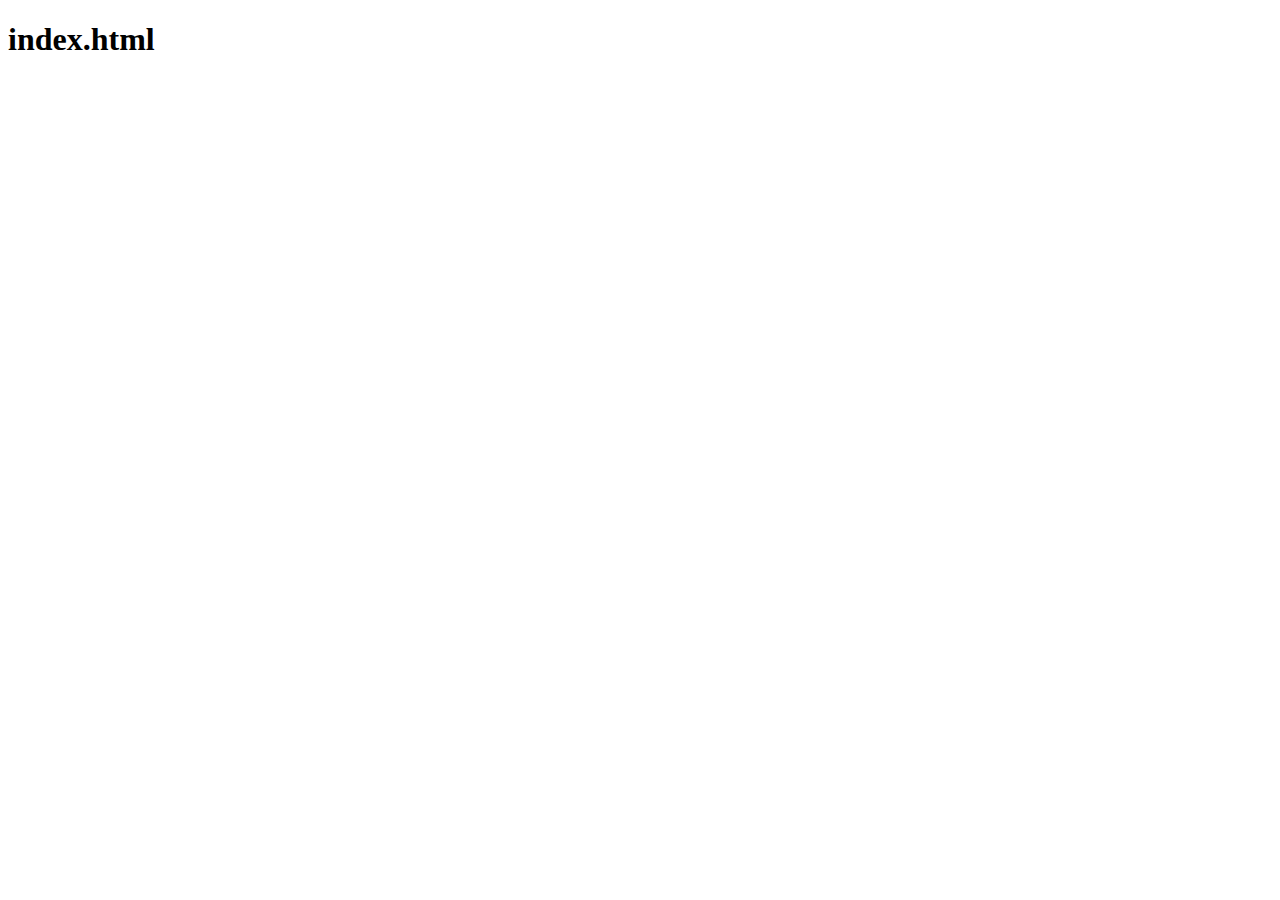
==== index.html @ a354f00a "first commit" ====
<!DOCTYPE html>
<html lang="ja">
<head>
    <meta charset="UTF-8">
    <meta name="viewport" content="width=device-width, initial-scale=1.0">
    <meta http-equiv="X-UA-Compatible" content="ie=edge">
    <title>Sample</title>
</head>
<body>
    <h1>index.html</h1>
</body>
</html>
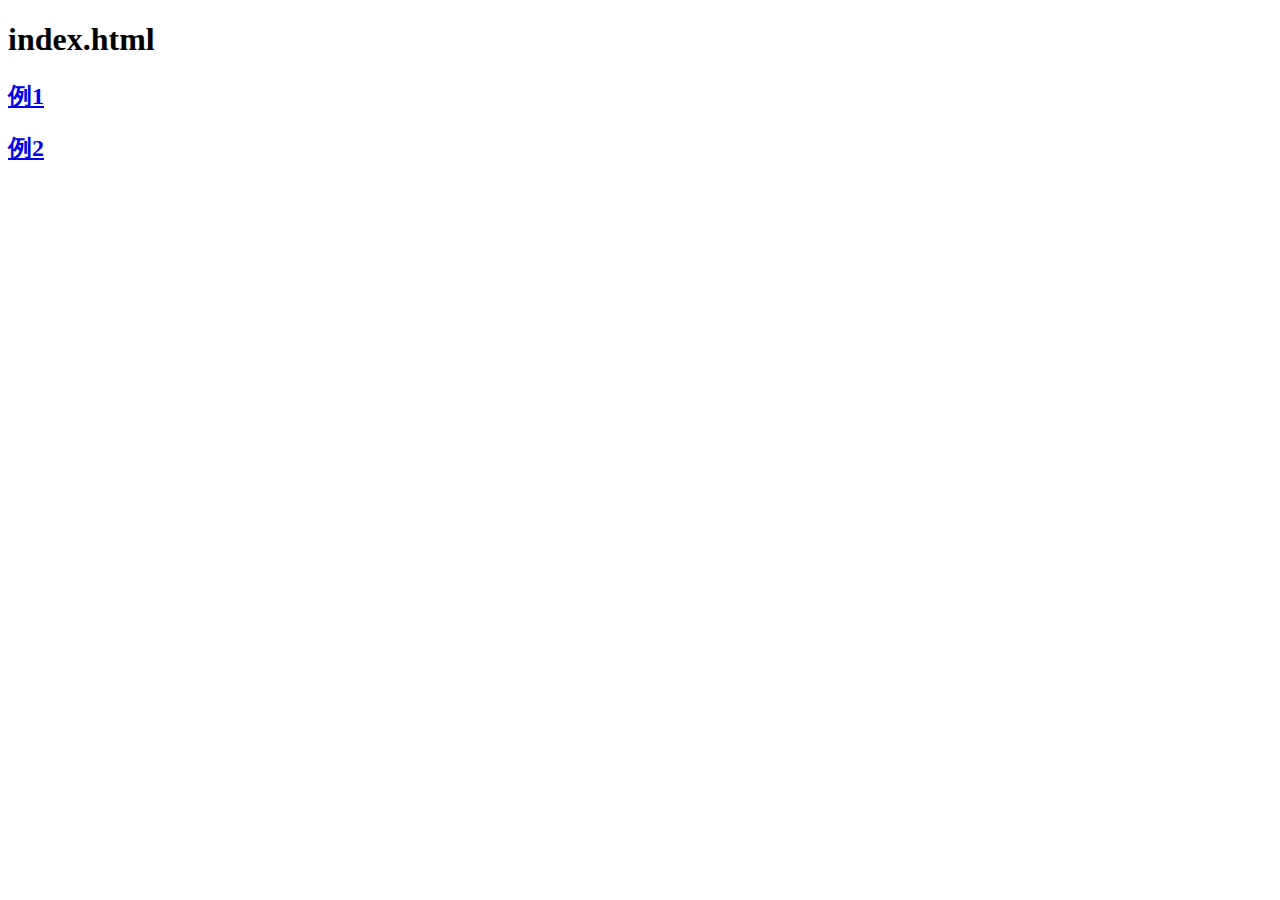
==== commit ef820e78: "add link" ====
--- a/index.html
+++ b/index.html
@@ -4,9 +4,13 @@
     <meta charset="UTF-8">
     <meta name="viewport" content="width=device-width, initial-scale=1.0">
     <meta http-equiv="X-UA-Compatible" content="ie=edge">
+    <link rel="icon" type="image/x-icon" href="./favicon.ico">
     <title>Sample</title>
 </head>
 <body>
     <h1>index.html</h1>
+
+    <h2><a href="sample.html">例1</a></h2>
+    <h2><a href="gyudon.html">例2</a></h2>
 </body>
-</html>+</html>
